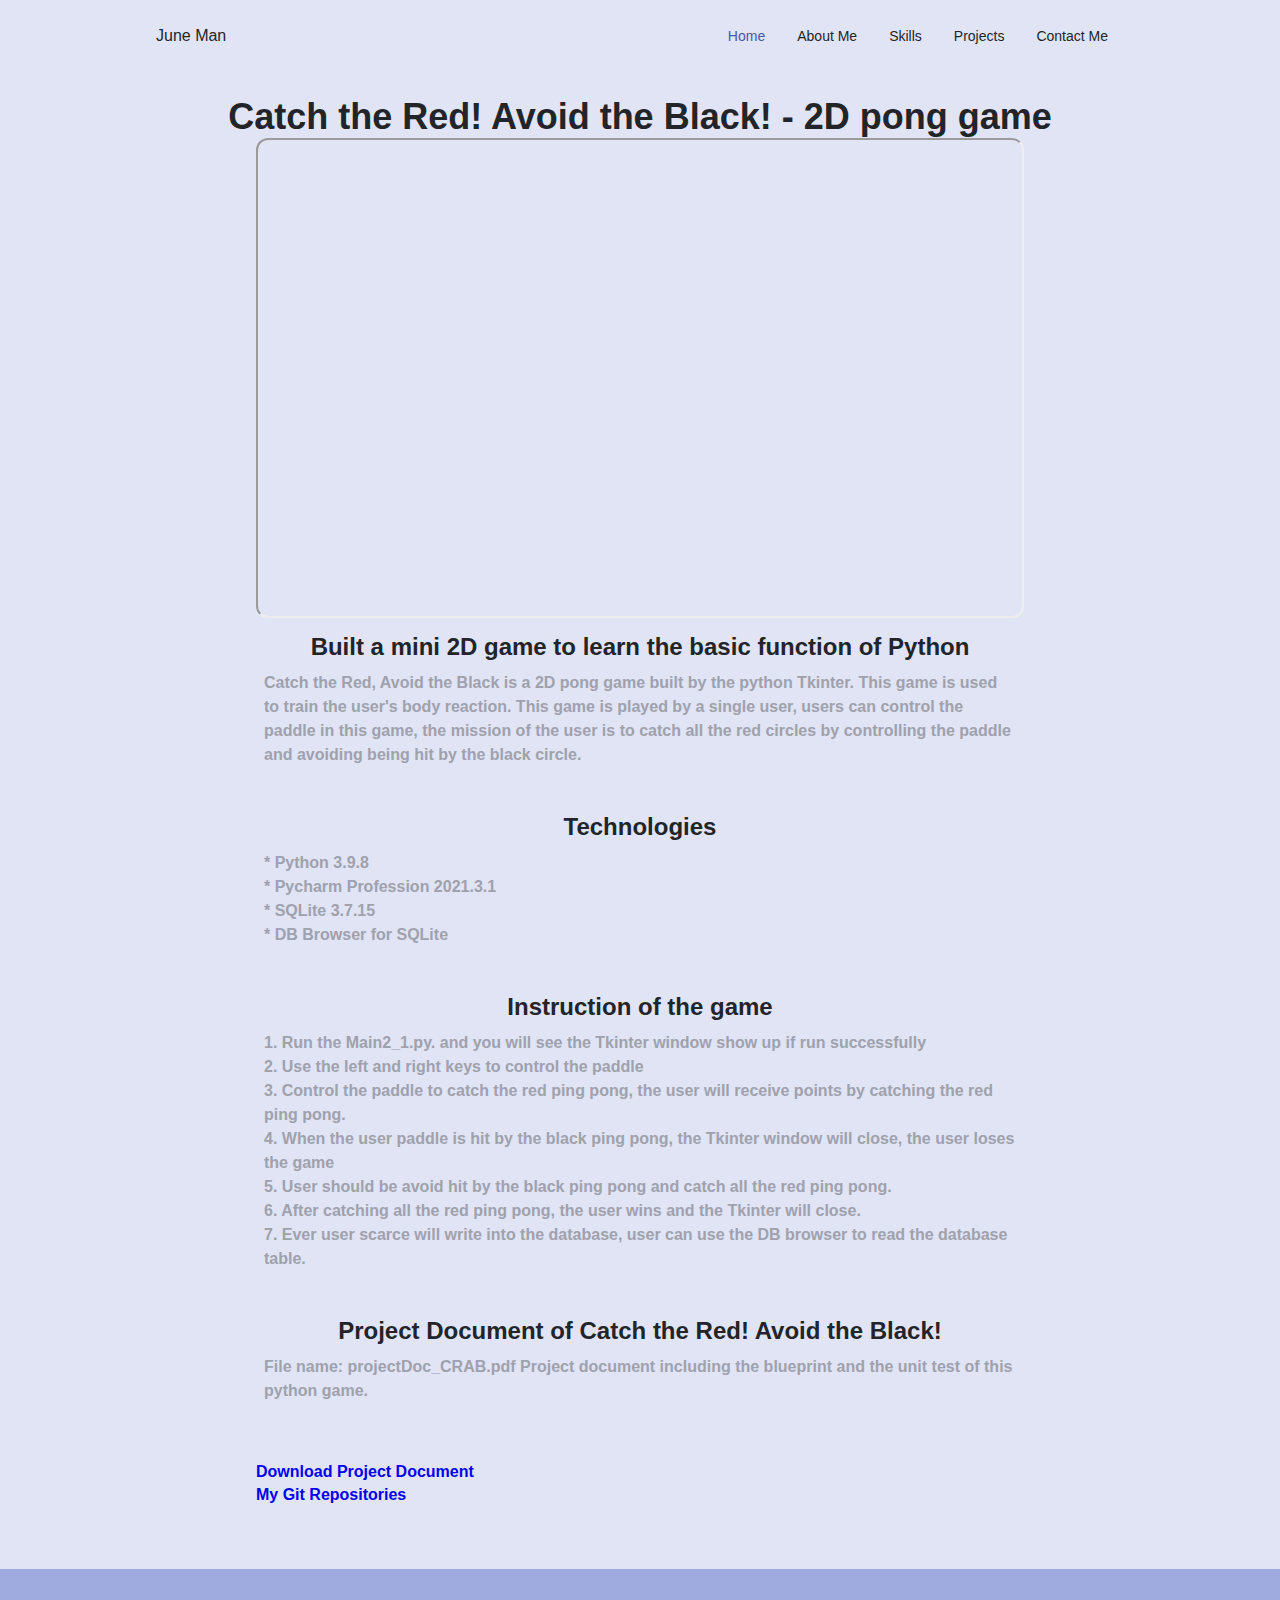
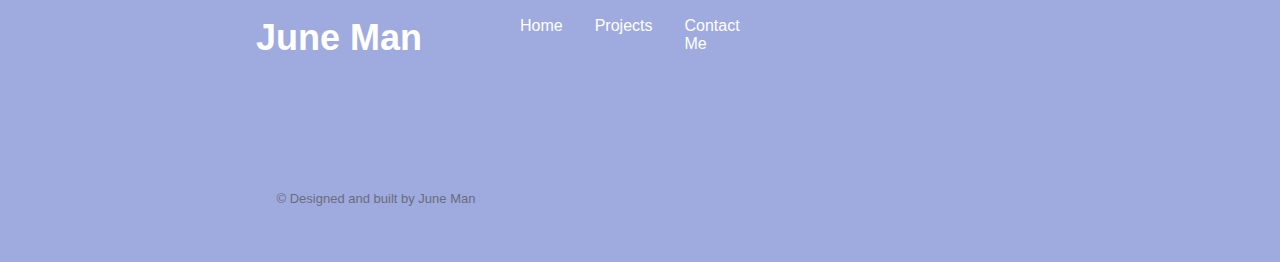
==== work1.html @ ec30ff90 "portfoliowebsite" ====
<!DOCTYPE html>
    <html lang="en">
    <head>
        <meta charset="UTF-8">
        <meta name="viewport" content="width=device-width, initial-scale=1.0">

        <!--==================== UNICONS - Icon ====================-->
        <link rel="stylesheet" href="https://unicons.iconscout.com/release/v4.0.0/css/line.css">
        
        <!--==================== SWIPER CSS library - use for portfolio section ====================-->
        <link rel="stylesheet" href="assests/css/swiper-bundle.min.css">
        
        <!--==================== CSS ====================-->
        <link rel="stylesheet" href="assests/css/styles.css">

        <title>June Man Portfolio</title>
    </head>
    <body>
        <!--==================== HEADER ====================-->
        <header class="header" id="header">
            <nav class="nav  container">
                <a href="#logo" class="nav__logo">June Man</a>

                <div class="nav__menu" id="nav-menu">
                    <ul class="nav__list grid">
                        <li class="nav__item">
                            <a href="index.html#home" class="nav__link active-link">
                                <i class="uil uil-estate nav__icon"></i> Home

                            </a>
                        </li>
                        <li class="nav__item">
                            <a href="index.html#about" class="nav__link">
                                <i class="uil uil-user-circle nav__icon"></i> About Me

                            </a>
                        </li>
                        <li class="nav__item">
                            <a href="index.html#skills" class="nav__link">
                                <i class="uil uil-file-check-alt nav__icon"></i> Skills

                            </a>
                        </li>
                        <li class="nav__item">
                            <a href="index.html#project" class="nav__link">
                                <i class="uil uil-suitcase nav__icon"></i> Projects

                            </a>
                        </li>
                        <li class="nav__item">
                            <a href="index.html#contact" class="nav__link">
                                <i class="uil uil-envelope-edit nav__icon"></i> Contact Me
                              
                            </a>
                        </li>
                    </ul>
                    <i class="uil uil-times nav__close" id="nav-close"></i>
                </div>

                <div class="nav__btns">
                    <!--Theme change under contrustion, will develop this later-->
                    <div class="nav__toggle" id="nav-toggle">
                        <i class="uil uil-apps"></i>
                    </div>
                </div>
            </nav>
        </header>

        <!--==================== MAIN ====================-->
        <main class="main"> 
            
            <!--==================== WORK 1 ====================-->
            <section class="work section" id="work">
                <h2 class="section__title">Catch the Red! Avoid the Black! - 2D pong game</span>

                <div class="work  container container">
                    <iframe class="work__video" width="720" height= "480" src="https://www.youtube.com/embed/TMJbfZS6K_w"></iframe>

                    <div class="work__data">
                        <h2 class="work__title">Built a mini 2D game to learn the basic function of Python</h2>
                        <p class="work__description">Catch the Red, Avoid the Black is a 2D pong game built by the python Tkinter. This game 
                            is used to train the user's body reaction. This game is played by a single user, users can 
                            control the paddle in this game, the mission of the user is to catch all the red circles by 
                            controlling the paddle and avoiding being hit by the black circle.</p>

                        <h2 class="work__title">Technologies</h2>
                        <p class="work__description">  
                            * Python 3.9.8<br>
                            * Pycharm Profession 2021.3.1<br>
                            * SQLite 3.7.15<br>
                            * DB Browser for SQLite</p>
                        
                        <h2 class="work__title">Instruction of the game</h2>
                        <p class="work__description">  
                            1. Run the Main2_1.py. and you will see the Tkinter window show up if run successfully<br>
                            2. Use the left and right keys to control the paddle<br>
                            3. Control the paddle to catch the red ping pong, the user will receive points by catching the red ping pong.<br>
                            4. When the user paddle is hit by the black ping pong, the Tkinter window will close, the user loses the game<br>
                            5. User should be avoid hit by the black ping pong and catch all the red ping pong.<br>
                            6. After catching all the red ping pong, the user wins and the Tkinter will close.<br>
                            7. Ever user scarce will write into the database, user can use the DB browser to read the database table.</p>

                        <h2 class="work__title">Project Document of Catch the Red! Avoid the Black!</h2>
                        <p class="work__description">File name: projectDoc_CRAB.pdf 
                            Project document including the blueprint and the unit test of this python game.</p>

                    </div>

                    <div class="work__link">

                        <a href="https://github.com/JuneKTMan/Catch_the_red_Avoid_the_black_and_Project_Doc/blob/main/unitTest_report/projectDoc_CRAB.pdf" target="blank" class="work__link">
                            Download Project Document<i class="uil uil-external-link-alt button__icon"></i><br>
                        </a>
                        <a href="https://github.com/JuneKTMan/Catch_the_red_Avoid_the_black_and_Project_Doc.git" target="blank" class="work__link">
                            My Git Repositories<i class="uil uil-github-alt button__icon"></i>
                        </a>
                    
                    </div>
   
                </div>        
            </section>


        <!--==================== FOOTER ====================-->
        <footer class="footer">
            <div class="footer__bg">
                <div class="footer__container container grid">
                    <div>
                        <h1 class="footer__title">June Man</h1>
                        <span class="footer__subtitle"></span>
                    </div>

                    <ul class="footer__links">
                        <li>
                            <a href="index.html#home" class="footer__link">Home</a>
                        </li>
                        <li>
                            <a href="index.html#project" class="footer__link">Projects</a>
                        </li>
                        <li>
                            <a href="index.html#contact" class="footer__link">Contact Me</a>
                        </li>
                    </ul>

                    <div class="footer__social">
                        <a href="mailto:ktmanjune@gmail.com" target="_blank" class="footer__social">
                            <i class="uil uil-at"></i>

                        </a>

                        <a href="https://www.linkedin.com/in/ka-tin-june-man-394331194/" target="_blank" class="footer__social">
                            <i class="uil uil-linkedin-alt"></i>
                            
                        </a>

                        <a href="https://github.com/JuneKTMan" target="_blank" class="footer__social">
                            <i class="uil uil-github-alt"></i>
                        </a>
                    </div>

                    <p class="footer__copy">&#169; Designed and built by June Man</p>
                </div>
            </div>            
        </footer>
        
        <!--==================== SCROLL TOP ====================-->
        <a href="#" class="scrollup" id="scroll-up">
            <i class="uil uil-arrow-circle-up scrollup__icon"></i>
        </a>

        <!--==================== SWIPER JS ====================-->
        <script src="assests/js/swiper-bundle.min.js"></script>

        <!--==================== MAIN JS ====================-->
        <script src="assests/js/main.js"></script>
        <script src="assests/js/timer.js"></script>
    </body>
</html>
---- assests/css/styles.css ----
@charset "UTF-8";

/*==================== GOOGLE FONTS ====================*/
@import url('https://fonts.googleapis.com/css2?family=Inter:wght@400;500;700&display=swap');


/*==================== VARIABLES CSS ====================*/
:root {
    --header-height: 3rem;

    /*========== Colors ==========*/
    /* Change favorite color, use var to control the hue colour */
    --hue-color: 230; /*Purple 250 - Green 142 - Blue 230 - Pink 340*/

    /* HSL color mode */
    --first-color: hsl(var(--hue-color), 50%, 75%);
    --first-color-second: hsl(var(--hue-color), 50%, 75%);
    --first-color-alt: hsl(var(--hue-color), 40%, 47%);
    --first-color-lighter:hsl(var(--hue-color), 70%, 90%) ;
    --title-color: hsl(var(--hue-color), 8%, 15%);
    --text-color: hsl(var(--hue-color), 8%, 45%);
    --text-color-light: hsl(var(--hue-color), 8%, 65%);
    --input-color: hsl(var(--hue-color), 70%, 96%);
    --table-color: hsl(var(--hue-color), 80%, 96%);
    --table-color-lighter: hsl(var(--hue-color), 90%, 100%);
    --body-color: hsl(var(--hue-color), 50%, 92%);
    --container-color: #fff;
    --scroll-bar-color: hsl(var(--hue-color), 15%, 90%);
    --scroll-thumb-color: hsl(var(--hue-color), 15%, 80%);

    /*========== Font and typography ==========*/
    --font-family: 'Roboto', sans-serif;

    /* .5rem = 8px, 1rem = 16px, 1.5rem = 24px ... */
    --big-font-size: 2rem;
    --h1-font-size: 1.5rem;
    --h2-font-size: 1.25rem;
    --h3-font-size: 1.125rem;
    --normal-font-size: 1rem;
    --small-font-size: .813rem;
    --smaller-font-size: .75rem;

    /*========== Font weight ==========*/
    --font-regular: 400;
    --font-medium: 500;
    --font-bold: 700;

    /*========== Margenes Bottom ==========*/
    /* .25rem = 4px, .5rem = 8px, .75rem = 12px ... */
    --mb-0-25: .25rem;
    --mb-0-5: .5rem;
    --mb-0-75: .75rem;
    --mb-1: 1rem;
    --mb-1-5: 1.5rem;
    --mb-2: 2rem;
    --mb-2-5: 2.5rem;
    --mb-3: 3rem;

    /*========== z index ==========*/
    --z-tooltip: 10;
    --z-fixed: 100;
    --z-modal: 1000;
}

/* Font size for large devices */
@media screen and (min-width: 968px) {
    :root {
        --big-font-size: 3rem;
        --h1-font-size: 2.25rem;
        --h2-font-size: 1.5rem;
        --h3-font-size: 1.25rem;
        --normal-font-size: 1rem;
        --small-font-size: .875rem;
        --smaller-font-size: .813rem;
    }
}

/*==================== BASE ====================*/
*{
    box-sizing: border-box;
    padding: 0;
    margin: 0;
}

html{
    scroll-behavior: smooth;
}

body{
    margin: 0 0 var(--header-height) 0;
    font-family: var(--font-family);
    font-size: var(--normal-font-size);
    background-color: var(--body-color);
    color: var(--text-color);
}

h1,h2,h3,h4{
    color: var(--title-color);
    font-weight: var(--font-bold);
}

ul{
    list-style: none;
}

a{
    text-decoration: none;
}

img{
    max-width: 100%;
    height: auto;
}

/*==================== REUSABLE CSS CLASSES ====================*/
.section{
    padding: 2rem 0 4rem;
}

.section__title{
    font-size: var(--h1-font-size);
}

.section__subtitle{
    display: block;
    font-size: var(--small-font-size);
    margin-bottom: var(--mb-3);
}

.section__title,
.section__subtitle{
    text-align: center;
}
/*==================== LAYOUT ====================*/
.container{
    max-width: 768px;
    margin-left: var(--mb-1-5);
    margin-right: var(--mb-1-5);
}

.grid{
    display:grid;
    gap: 1.5rem;
}

.header{
    width: 100%;
    position: fixed;
    bottom: 0;
    left: 0;
    z-index: var(--z-fixed);
    background-color: var(--body-color);
}


/*==================== NAV ====================*/
.nav{
    max-width: 968px;
    height: var(--header-height);
    display: flex;
    justify-content: space-between;
    align-items: center;   
}

.nav__logo,
.nav__toggle{
    color: var(--title-color);
    font-weight: var(--font-medium);
}

.nav__logo:hover{
    color: var(--first-color);
}

.nav__toggle{
    font-size: 1.1rem;
    cursor: pointer;
}

.nav__toggle:hover{
    color: var(--first-color);
}

@media screen and (max-width: 767px){
    .nav__menu{
        position: fixed;
        bottom: -100%;
        left: 0;
        width: 100%;
        background-color: var(--body-color);
        padding: 2rem 1.5rem 4rem;
        box-shadow: 0 -1px 4px rgba(0,0,0,.15);
        border-radius: 1.5rem 1.5rem 0 0;
        transition: .3s;
    }
}

.nav__list{
    grid-template-columns: repeat(3, 1fr);
    gap: 2rem;
}

.nav__link{
    display: flex;
    flex-direction: column;
    align-items: center;
    font-size: var(--small-font-size);
    color: var(--title-color);
    font-weight: var(--font-medium);
}

.nav__link:hover{
    color: var(--first-color);
}

.nav__icon{
    font-size: 1.2rem;
}

.nav__close{
    position: absolute;
    right: 1.3rem;
    bottom: .5rem;
    font-size: 1.5rem;
    cursor: pointer;
    color: var(--first-color);
}

.nav__close:hover{
    color: var(--first-color-alt);
}

/* show menu */
.show-menu{
    bottom: 0;
}

/* Active link - link with js file*/
.active-link{
    color: var(--first-color-alt);
}

/* Change background header - link with js file */
.scroll-header{
    background-color: var(--first-color-lighter);
    box-shadow: 0 -1px 4px rgba(0,0,0,.15);
}


/*==================== HOME ====================*/
.home__container{
    gap: 1rem;
}

.home__content{
    grid-template-columns: .5fr 3fr;
    padding-top: 3.5rem;
    align-items: center;
}

.home__social{
    display: grid;
    grid-template-columns: max-content;
    row-gap: 1rem;
}

.home__social-icon{
    font-size: 1.25rem;
    color: var(--first-color);
}

.home__social-icon:hover{
    color: var(--first-color-alt);
}

.home__catpic{
    width: 320px;
}

.home__data{
    grid-column: 1/3;
}

.home__title{
    font-size: var(--big-font-size);
}

.home__subtitle{
    font-size: var(--h3-font-size);
    color: var(--text-color);
    font-weight: var(--font-medium);
    margin-bottom: var(--mb-0-75);
}

.home__description{
    margin-bottom: var(--mb-2);
}

.home__scroll{
    display: none;
}

.home__scroll-button{
    color: var(--first-color);
    transition: .3s;
}

.home__scroll-button:hover{
    transform: translateY(.25rem);
}

.home__scroll-mouse{
    font-size: 2rem;
}

.home__scroll-name{
    font-size: var(--small-font-size);
    color: var(--title-color);
    font-weight: var(--font-medium);
    margin-right: var(--mb-0-25);
}

.home__scroll-arrow{
    font-size: 1.25rem;
}
/*==================== BUTTONS ====================*/
.button{
    display: inline-block;
    background-color: var(--first-color);
    color: #FFF;
    padding: 1rem;
    border-radius: .5rem;
    font-weight: var(--font-medium);
}

.button:hover{
    background-color: var(--first-color-alt);
}

.button__icon{
    font-size: 1.25rem;
    margin-left: var(--mb-0-5);
    transition: .3s;
}

.button--flex{
    display: inline-flex;
    align-items: center;
}
/*==================== ABOUT ====================*/
.about__img{
    width: 160px;
    border-radius: .5rem;
    justify-self: center;
    align-self: center;
}

.about__description{
    text-align: center;
    margin-bottom: var(--mb-2-5);
}


.about__buttons{
    display: flex;
    justify-content: center;
}
/*==================== SKILLS ====================*/
.skills__container{
    row-gap: 3rem;
    
}

.skills__icon{
    color: var(--first-color);
    width: 100px;
    align-items: center;
}


.skills-wrapper img {
    padding: 1.25rem;
    align-items: center;
    color: var(--first-color);
  }

.skills__titles{
    font-size: var(--h3-font-size);
}

.skills__subtitle{
    font-size: var(--small-font-size);
    color: var(--text-color-light);
}


/*==================== PROJECT CARD ====================*/
.article-container{
    display: grid;
    grid-template-columns: repeat(auto-fill, minmax(265px, 1fr));
    gap: 2rem;
}

.article-image{
    margin: 0;
    padding:0;
    overflow: hidden;
}

.article-image img{
    max-width: 100%;
    height: auto;
    border-radius: 20px 20px 0 0;
}

.article-card{
    background: white;
    border-radius: 20px;
    transition: 0.3s;
}

.article-card:hover{
    box-shadow: 0 -1px 4px rgba(0,0,0,.15);
    cursor: pointer;
}

.article-content{
    padding: 2rem;
}

.article-content .card-category{
    font-size: var(--smaller-font-size);
    display: block;
}

.article-content .card-title{
    margin: 0rem 0;
}

.article-content .card-excerpt{
    line-height: 1.5rem;
    margin: 0;
    padding: 0.5rem;
}


/* This part is for the popup window of portfolio*/
.portfolio1__video{
    width: 100%
}

/*==================== WORK 1 ====================*/

.work__container{
    width: 768px;    
}

.work__data{
    padding: 0 1.5rem;
    display: block;
    line-height: 1.5rem;
    padding: 0.5rem;
}

.work__img{
    width: 265px;
    border-radius: .5rem;
    justify-self: center;
}

.work__video{
    width:100%;
    max-height:auto;
    border-radius: .75rem;
    justify-self: center;
}

.work__title{
    font-size: var(--h2-font-size);
    margin-bottom: var(--mb-0-75);
}

.work__description{
    text-align: left;
    font-size: var(--normal-font-size);
    color: var(--text-color-light);
    margin-bottom: var(--mb-3);
}

.work__link{
    text-align: left;
    font-size: var(--normal-font-size);    
}

.work__link:hover{
    color: var(--first-color-alt);
}

/*==================== My SIDE PROJECT ====================*/
/* Will update into portfolio later */


/*==================== CONTACT ME ====================*/
.contact__container{
    row-gap: 3rem;
}

.content__information{
    display: flex;
    margin-bottom: var(--mb-2);
}

.contact__icon{
    font-size: 2rem;
    color: var(--first-color);
    margin-right: var(--mb-0-75);
}

.contact__title{
    font-size: var(--h3-font-size);
    font-weight: var(--font-medium);
}

.contact__subtitle{
    font-size: var(--small-font-size);
    color: var(--text-color-light);
}

.contact__content{
    background-color: var(--input-color);
    border-radius: .5rem;
    padding: .45rem 1rem .25rem;
}

.contact__label{
    font-size: var(--smaller-font-size);
    color: var(--title-color);
}

.contact__input{
    width: 100%;
    background-color: var(--input-color);
    color: var(--text-color);
    font-family: var(--body-font);
    font-size: var(--normal-font-size);
    border: none;
    outline: none;
    padding: .25rem .5rem .5rem 0;
}

button[type="submit"]{
    display: inline-block;
    width:20%;
    background-color: var(--first-color);
    color: #FFF;
    padding: 1rem;
    border-radius: .5rem;
    border: none;
    outline: none;
    font-weight: var(--font-medium);
}

button[type="submit"]:hover{
    background-color: var(--first-color-alt);
}

button[type="submit"]--flex{
    display: inline-flex;
    align-items: center;
}



/*==================== FOOTER ====================*/
.footer{
    padding-top: 2rem;
}

.footer__container{
    row-gap: 3.5rem;
}

.footer__bg{
    background-color: var(--first-color-second);
    padding: 2rem 0 3rem;
}

.footer__title{
    font-size: var(--h1-font-size);
    margin-bottom: var(--mb-0-25);
}

.footer__subtitle{
    font-size: var(--small-font-size);
}

.footer__links{
    display: flex;
    flex-direction: column;
    row-gap: 1.5rem;
}

.footer__link:hover{
    color:var(--first-color-lighter);
}

.footer__social{
    font-size: 1.25rem;
    margin-right: var(--mb-1-5);
}

.footer__social:hover{
    color:var(--first-color-lighter);
}

.footer__copy{
    font-size: var(--smaller-font-size);
    text-align: center;
    color: var(--text-color);
    margin-top:var(--mb-3);
}

.footer__title,
.footer__subtitle,
.footer__link,
.footer__social{
    color:#FFF;
}

/*========== SCROLL UP ==========*/
.scrollup{
    position: fixed;
    right: 1rem;
    bottom: -20%;
    background-color: var(--first-color);
    opacity: .8;
    padding: 0 .3rem;
    border-radius: .4rem;
    z-index: var(--z-tooltip);
    transition: .4s;
}

.scrollup:hover{
    background-color: var(--first-color-alt);
}

.scrollup__icon{
    font-size: 1.5rem;
    color: #FFF;
}

/* Show scroll * add motion to scroll icon */
.show-scroll{
    bottom: 5rem;
}

/*========== SCROLL BAR ==========*/
::-webkit-scrollbar{
    width: .60rem;
    background-color: var(--scroll-bar-color);
    border-radius: .5rem;
}

::-webkit-scrollbar-thumb{
    background-color:var(--scroll-thumb-color);
    border-radius: .5rem;
}

::-webkit-scrollbar-thumb:hover{
    background-color: var(--text-color-light);
}

/*==================== MEDIA QUERIES ====================*/
/* For small devices */
@media screen and (max-width: 350px){
    .container{
        margin-left: var(--mb-1);
        margin-right:var(--mb-1);
    }

    .nav__menu{
        padding: 2rem .25rem 4rem;
    }

    .nav__list{
        column-gap: 0;
    }

    .home__content{
        grid-template-columns: .25fr 3fr;
    }

    .home__catpic{
        width: 180px;
    }

    .skills__title{
        font-size:var(--normal-font-size);
    }

   

}
  
    /* portfiolo section */
    .project__img{
        width: 200px;
    }

/* For medium devices */
@media screen and (min-width: 568px){
    .home__content{
        grid-template-columns: max-content 1fr 1fr;
    }
    .home__data{
        grid-column: initial;
    }
    .home__img{
        order: 1;
        justify-self: center;
    }

    .about__containe,
    .skills__container,
    .timeline__container,
    .projects__container
    .portfolio__content,
    .contact__container,
    .footer__container{
        grid-template-columns: repeat(2, 1fr);
    }

 }

@media screen and (min-width: 768px){
    .container{
        margin-left: auto;
        margin-right: auto;
    }

    body{
        margin: 0;
    }

    .section{
        padding: 6rem 0 2rem;
    }
    .section__subtitle{
        margin-bottom: 4rem;
    }

    .header{
        top: 0;
        bottom: initial;
    }

    .header,
    .main,
    .footer__container{
        padding: 0 1rem;
    }

    .nav{
        height: calc(var(--header-height) + 1.5rem);
        column-gap: 1rem;
    }
    .nav__icon,
    .nav__close,
    .nav__toggle{
        display: none;
    }
    .nav__list{
        display: flex;
        column-gap: 2rem;
    }
    .nav__menu{
        margin-left: auto;
    }
    .change-theme{
        margin: 0;
    }

    .home__container{
        row-gap: 5rem;
    }
    .home__content{
        padding-top: 5.5rem;
        column-gap: 2rem;
    }
    .home__catpic{
        width: 280px;
    }
    .home__scroll{
        display: block;
    }
    .home__scroll-button{
        margin-left: 3rem;
    }

    .about__container{
        column-gap: 5rem;
    }
    .about__img{
        width: 180px;
    }
    .about__description{
        text-align: initial;
    }
    .about__info{
        justify-content: space-between;
    }
    .about__button{
        justify-content: initial;
    }

    .article-card{
        display: grid;
        grid-template-rows: 220px 1fr;
    }

    .portfolio__img{
        width: 320px;    
    }
    .portfolio__content{
        align-items: center;
    }

    .footer__container{
        grid-template-columns: repeat(3, 1fr);
    }
    .footer__bg{
        padding: 3rem 0 3.5rem;
    }
    .footer__links{
        flex-direction: row;
        column-gap: 2rem;    
    }
    .footer__socials{
        justify-self: flex-end;
    }
    .footer__copy{
        margin-top: 4.5rem;
    }

    
}

/* For large devices */
@media screen and (min-width: 1024px){
    .header,
    .main,
    .footer__container{
        padding: 0;
    }

    .home__catpic{
        width: 320px;
    }
    .home__social{
        transform: translateX(-6rem);
    }
 
    .portfolio__content{
        column-gap: 5rem;
    }
    .swiper-portfolio-icon{
        font-size: 3.5rem;
    }
    .swiper-button-prev{
        left: -3.5rem;
    }
    .swiper-buttom-next{
        right: -3.5rem;
    }
    .swiper-container-horizontal > .swiper-pagination-bullets{
        bottom: -4.5rem;
    }
    .contact__form{
        width: 460px;    
    }
    .contact__inputs{
        grid-template-columns: repeat(2, 1fr);

    }

}
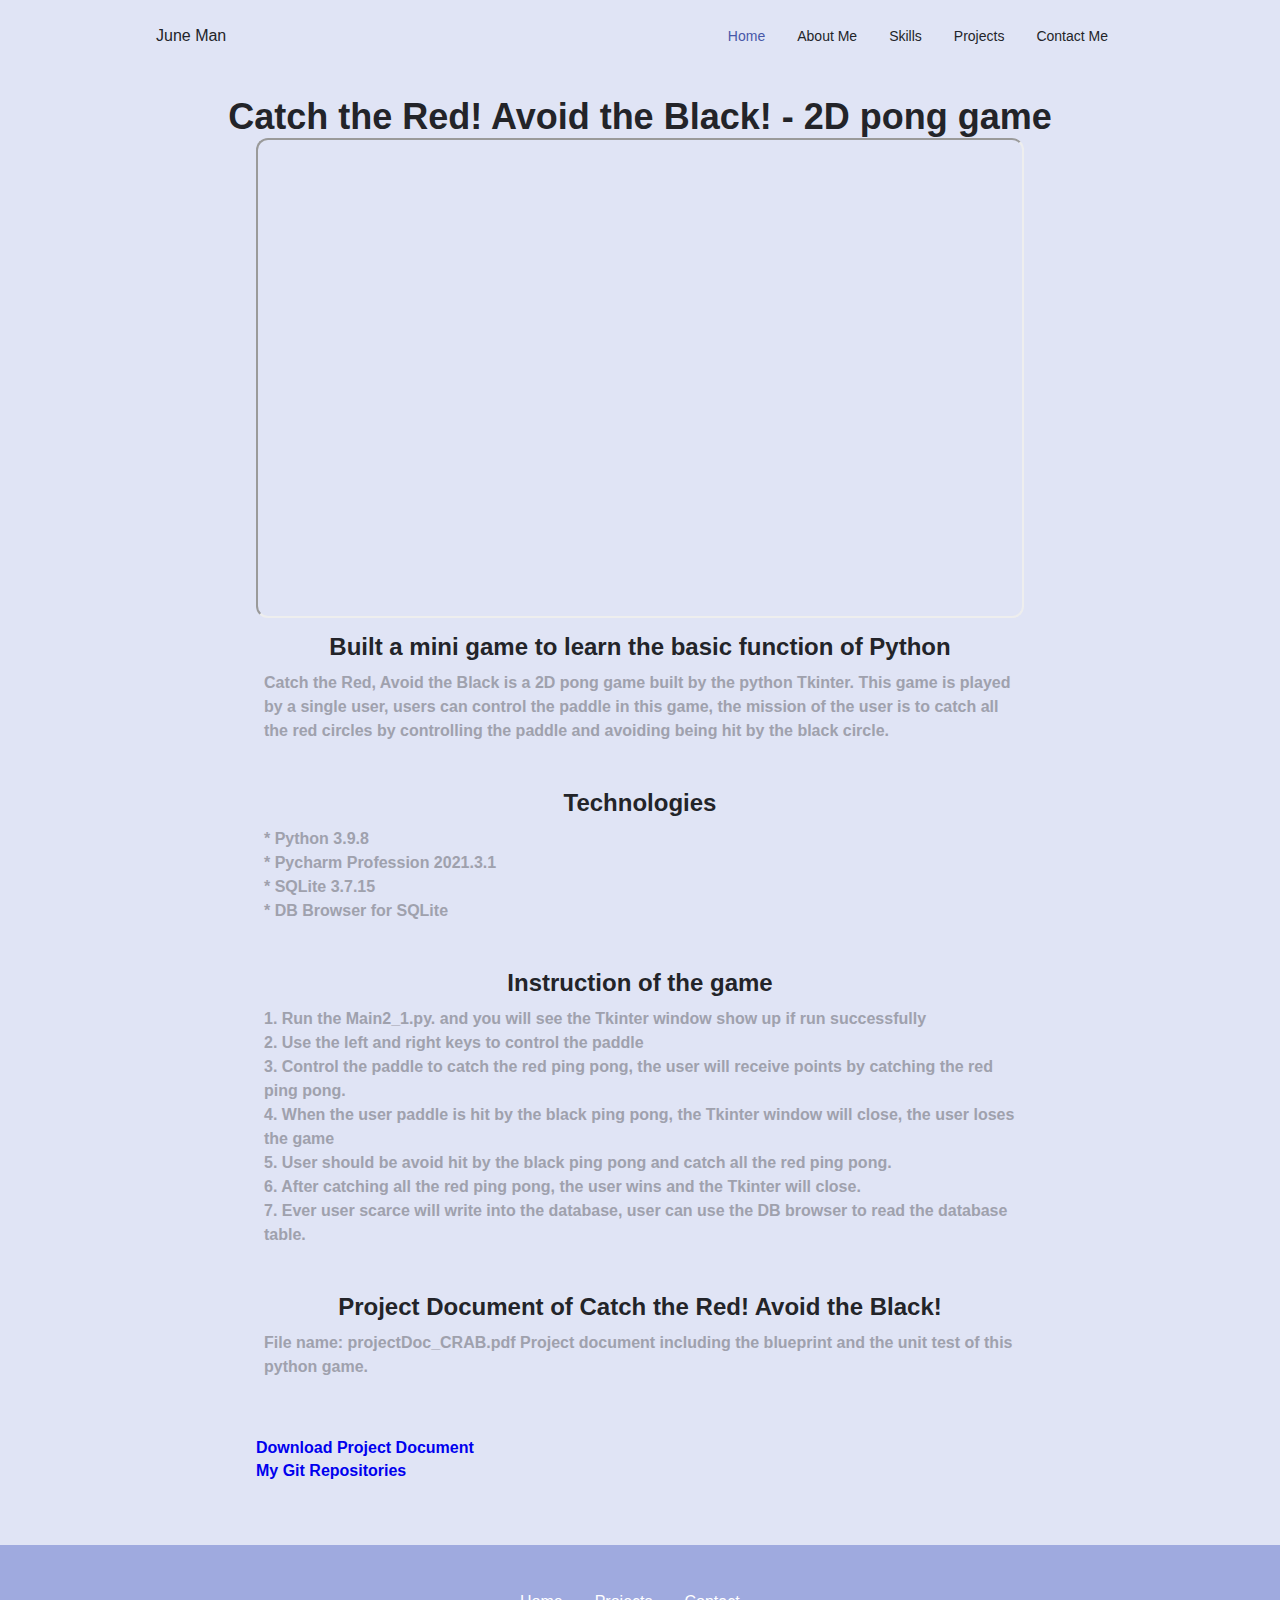
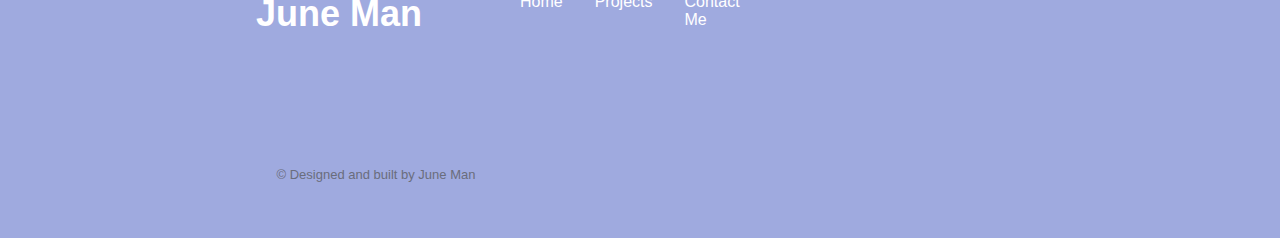
==== commit c62fca21: "ppp" ====
--- a/work1.html
+++ b/work1.html
@@ -77,9 +77,8 @@
                     <iframe class="work__video" width="720" height= "480" src="https://www.youtube.com/embed/TMJbfZS6K_w"></iframe>
 
                     <div class="work__data">
-                        <h2 class="work__title">Built a mini 2D game to learn the basic function of Python</h2>
-                        <p class="work__description">Catch the Red, Avoid the Black is a 2D pong game built by the python Tkinter. This game 
-                            is used to train the user's body reaction. This game is played by a single user, users can 
+                        <h2 class="work__title">Built a mini game to learn the basic function of Python</h2>
+                        <p class="work__description">Catch the Red, Avoid the Black is a 2D pong game built by the python Tkinter. This game is played by a single user, users can 
                             control the paddle in this game, the mission of the user is to catch all the red circles by 
                             controlling the paddle and avoiding being hit by the black circle.</p>
 
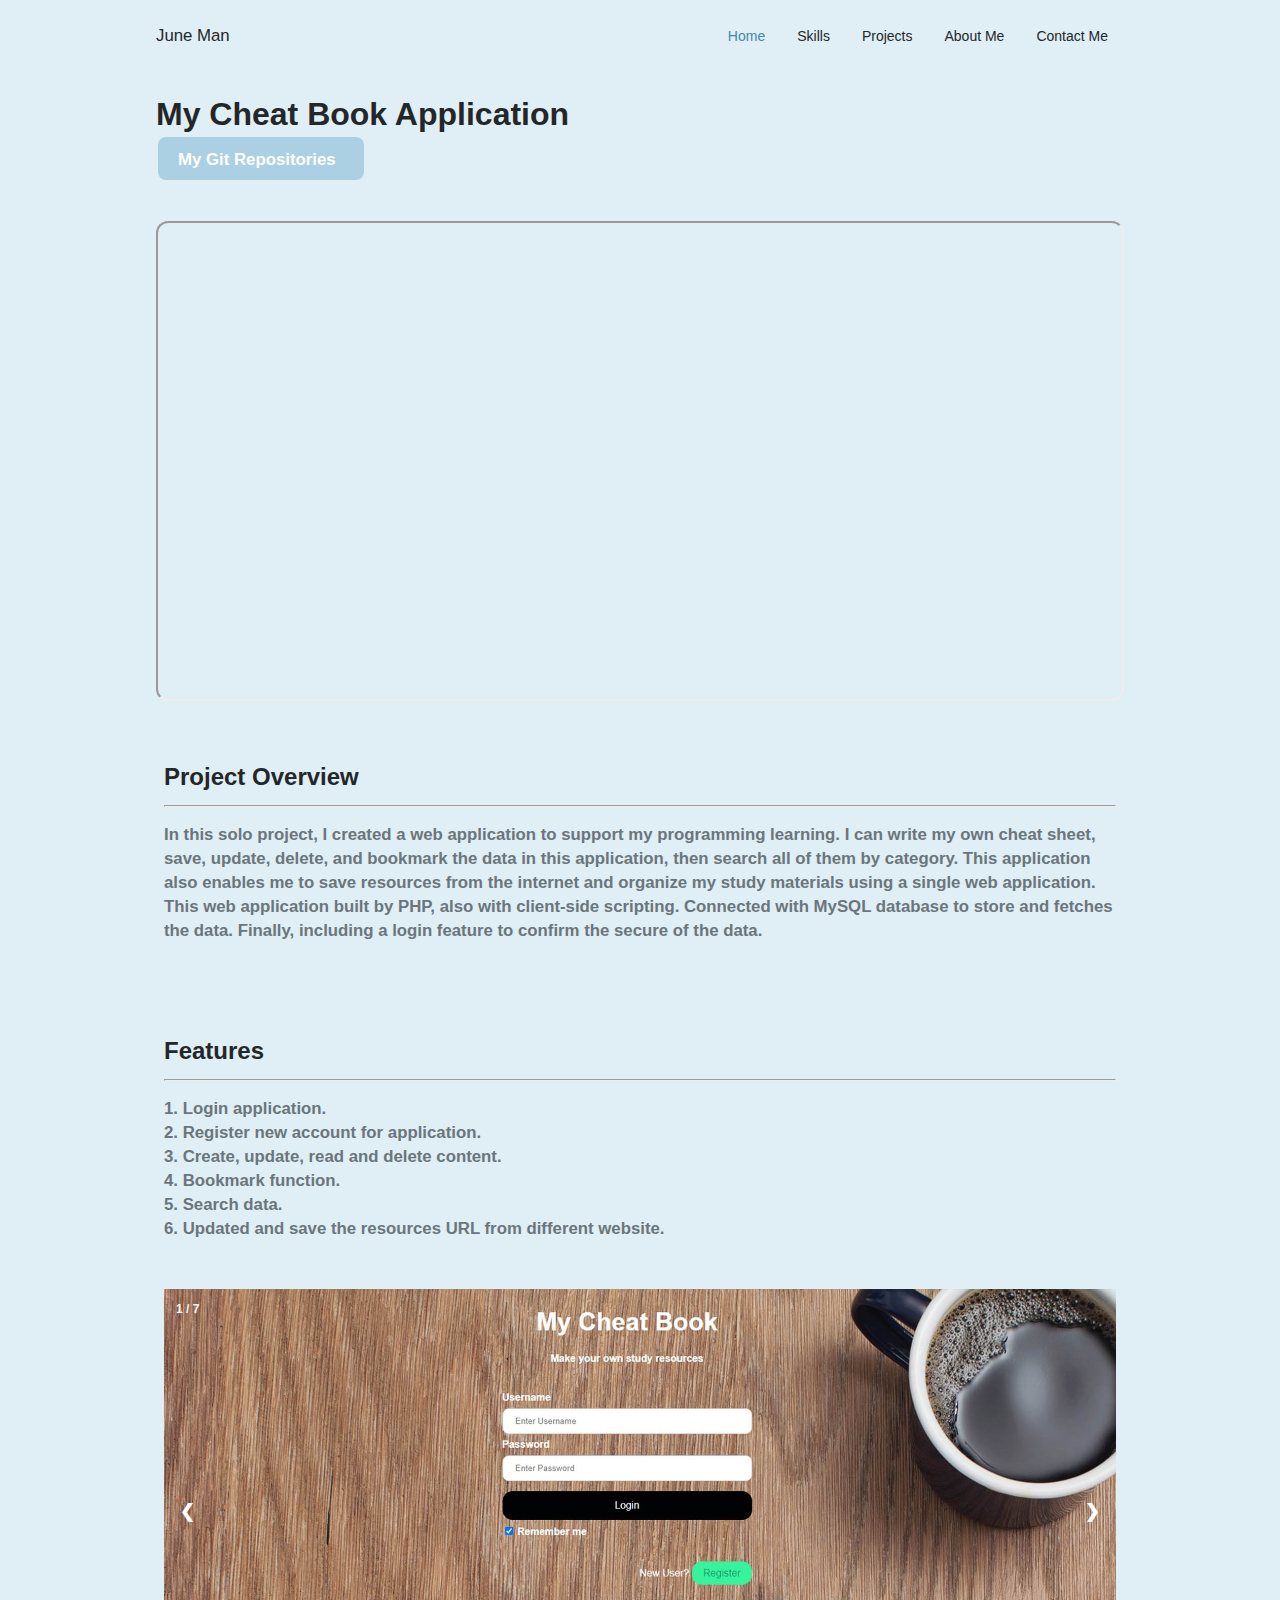
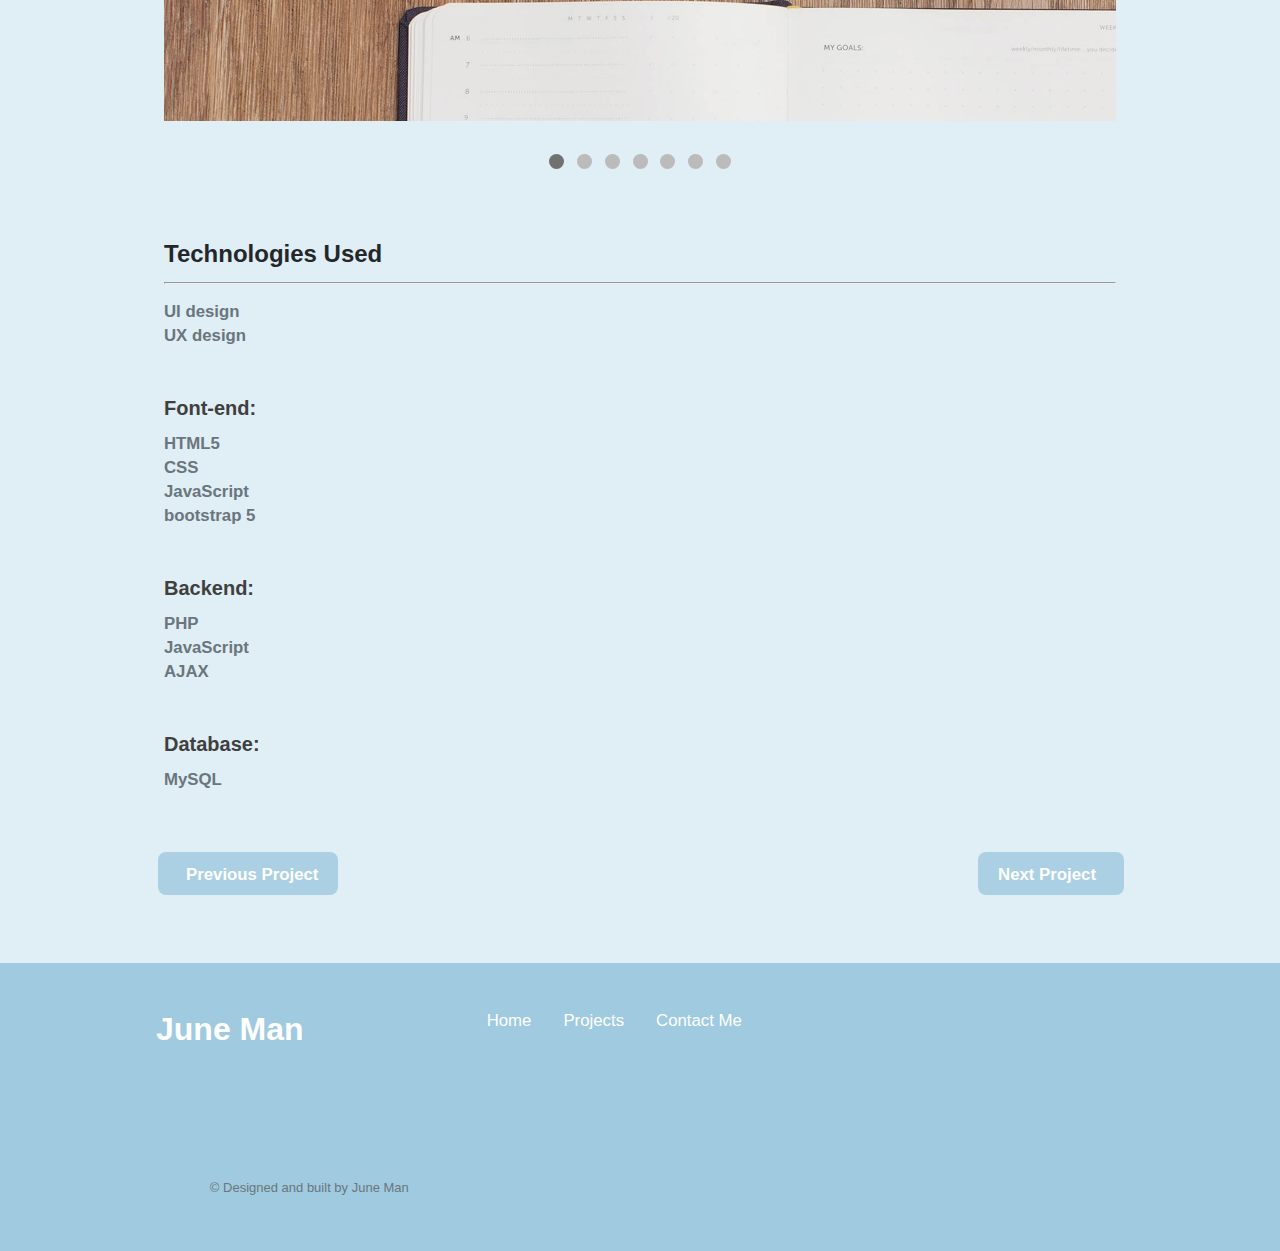
==== commit c23fed0f: "Updated" ====
--- a/work1.html
+++ b/work1.html
@@ -29,21 +29,22 @@
 
                             </a>
                         </li>
+                        
+                        <li class="nav__item">
+                            <a href="index.html#skills" class="nav__link">
+                                <i class="uil uil-file-check-alt nav__icon"></i> Skills
+
+                            </a>
+                        </li>
+                        <li class="nav__item">
+                            <a href="index.html#project" class="nav__link">
+                                <i class="uil uil-suitcase nav__icon"></i> Projects
+
+                            </a>
+                        </li>
                         <li class="nav__item">
                             <a href="index.html#about" class="nav__link">
                                 <i class="uil uil-user-circle nav__icon"></i> About Me
-
-                            </a>
-                        </li>
-                        <li class="nav__item">
-                            <a href="index.html#skills" class="nav__link">
-                                <i class="uil uil-file-check-alt nav__icon"></i> Skills
-
-                            </a>
-                        </li>
-                        <li class="nav__item">
-                            <a href="index.html#project" class="nav__link">
-                                <i class="uil uil-suitcase nav__icon"></i> Projects
 
                             </a>
                         </li>
@@ -71,51 +72,148 @@
             
             <!--==================== WORK 1 ====================-->
             <section class="work section" id="work">
-                <h2 class="section__title">Catch the Red! Avoid the Black! - 2D pong game</span>
-
-                <div class="work  container container">
-                    <iframe class="work__video" width="720" height= "480" src="https://www.youtube.com/embed/TMJbfZS6K_w"></iframe>
+  
+                <div class="work container container">
+                    <h1 class="section__title__work">My Cheat Book Application</span>
+                    
+                    <div class="work__link">
+
+                        <!----<a href="https://github.com/JuneKTMan/Catch_the_red_Avoid_the_black_and_Project_Doc/blob/main/unitTest_report/projectDoc_CRAB.pdf" target="blank" class="work__link">
+                            Download Project Document<i class="uil uil-external-link-alt button__icon"></i><br>
+                        </a>----->
+                       
+                        <a href="https://github.com/JuneKTMan/MyCheatSheetEditor.git" target="blank" class="work__button">
+                            My Git Repositories<i class="uil uil-github-alt button__icon"></i>
+                        </a>
+                    
+                    </div>
+                    <br>
+                    <iframe class="work__video" width="720" height= "480" src="https://youtube.com/embed/z14iv6M2zis"></iframe>
 
                     <div class="work__data">
-                        <h2 class="work__title">Built a mini game to learn the basic function of Python</h2>
-                        <p class="work__description">Catch the Red, Avoid the Black is a 2D pong game built by the python Tkinter. This game is played by a single user, users can 
-                            control the paddle in this game, the mission of the user is to catch all the red circles by 
-                            controlling the paddle and avoiding being hit by the black circle.</p>
-
-                        <h2 class="work__title">Technologies</h2>
-                        <p class="work__description">  
-                            * Python 3.9.8<br>
-                            * Pycharm Profession 2021.3.1<br>
-                            * SQLite 3.7.15<br>
-                            * DB Browser for SQLite</p>
+                        <br><br>
+                        <h2 class="work__title">Project Overview</h2>
+                        <hr>
+                        <p class="work__description">
+                            In this solo project, I created a web application to support my programming learning. I can write my own cheat sheet, 
+                            save, update, delete, and bookmark the data in this application, then search all of them by category. 
+                            This application also enables me to save resources from the internet and organize my study materials using a single web application. 
+                            <br>
+                            This web application built by PHP, also with client-side scripting. Connected with MySQL database to store and fetches the data. 
+                            Finally, including a login feature to confirm the secure of the data.
+                        </p>
+                        <br><br>
+
+                                        
+                        <h2 class="work__title">Features</h2>
+                        <hr>
+                        <p class="work__description">
+
+                            1. Login application. <br>
+                            2. Register new account for application. <br>
+                            3. Create, update, read and delete content. <br>
+                            4. Bookmark function. <br>
+                            5. Search data. <br>
+                            6. Updated and save the resources URL from different website. <br>
                         
-                        <h2 class="work__title">Instruction of the game</h2>
-                        <p class="work__description">  
-                            1. Run the Main2_1.py. and you will see the Tkinter window show up if run successfully<br>
-                            2. Use the left and right keys to control the paddle<br>
-                            3. Control the paddle to catch the red ping pong, the user will receive points by catching the red ping pong.<br>
-                            4. When the user paddle is hit by the black ping pong, the Tkinter window will close, the user loses the game<br>
-                            5. User should be avoid hit by the black ping pong and catch all the red ping pong.<br>
-                            6. After catching all the red ping pong, the user wins and the Tkinter will close.<br>
-                            7. Ever user scarce will write into the database, user can use the DB browser to read the database table.</p>
-
-                        <h2 class="work__title">Project Document of Catch the Red! Avoid the Black!</h2>
-                        <p class="work__description">File name: projectDoc_CRAB.pdf 
-                            Project document including the blueprint and the unit test of this python game.</p>
-
-                    </div>
-
+                           </p>
+
+                           <div class="slideshow-container">
+                            <!-- Full-width images with number and caption text -->
+                          <div class="mySlides fade">
+                              <div class="numbertext">1 / 7</div>
+                              <img src="assests/img/work/mcsa_0.jpg" style="width:100%">
+                              <div class="text"></div>
+                          </div>
+
+                          <div class="mySlides fade">
+                              <div class="numbertext">2 / 7</div>
+                              <img src="assests/img/work/mcsa_1.jpg" style="width:100%">
+                              <div class="text">Create new cheat</div>
+                          </div>
+
+                          <div class="mySlides fade">
+                              <div class="numbertext">3 / 7</div>
+                              <img src="assests/img/work/mcsa_2.jpg" style="width:100%">
+                              <div class="text">Search Record</div>
+                          </div>
+
+                          <div class="mySlides fade">
+                              <div class="numbertext">4 / 7</div>
+                              <img src="assests/img/work/mcsa_3.jpg" style="width:100%">
+                              <div class="text">Update Record</div>
+                          </div>
+
+                          <div class="mySlides fade">
+                            <div class="numbertext">5 / 7</div>
+                            <img src="assests/img/work/mcsa_4.jpg" style="width:100%">
+                            <div class="text">Delete Record</div>
+                          </div>
+
+                          <div class="mySlides fade">
+                            <div class="numbertext">6 / 7</div>
+                            <img src="assests/img/work/mcsa_5.jpg" style="width:100%">
+                            <div class="text">Save Study Resources</div>
+                          </div>
+
+                          <div class="mySlides fade">
+                            <div class="numbertext">7 / 7</div>
+                            <img src="assests/img/work/mcsa_6.jpg" style="width:100%">
+                            <div class="text">Read Study Resources Record</div>
+                          </div>
+
+                            <!-- Next and previous buttons -->
+                            <a class="prev" onclick="plusSlides(-1)">&#10094;</a>
+                            <a class="next" onclick="plusSlides(1)">&#10095;</a>
+                        </div>
+                        <br>
+
+                            <!-- The dots/circles -->
+                            <div style="text-align:center">
+                                <span class="dot" onclick="currentSlide(1)"></span>
+                                <span class="dot" onclick="currentSlide(2)"></span>
+                                <span class="dot" onclick="currentSlide(3)"></span>
+                                <span class="dot" onclick="currentSlide(4)"></span>
+                                <span class="dot" onclick="currentSlide(5)"></span>
+                                <span class="dot" onclick="currentSlide(6)"></span>
+                                <span class="dot" onclick="currentSlide(7)"></span>
+                            </div>
+                        
+                        <br><br><br>
+                        <h2 class="work__title">Technologies Used</h2>
+                        <hr>
+
+                        <p class="work__description">
+                            UI design<br>
+                            UX design<br>
+                        </p>
+
+                        <h3 class="work__content">Font-end:</h3>
+                            <p class="work__description">
+                                HTML5<br>
+                                CSS<br>
+                                JavaScript<br>
+                                bootstrap 5<br>
+                            </p>
+                        <h3 class="work__content">Backend:</h3>
+                            <p class="work__description">
+                                PHP<br>
+                                JavaScript<br>
+                                AJAX<br>
+                            </p>
+                        <h3 class="work__content">Database:</h3>
+                            <p class="work__description">
+                                MySQL<br>
+                            </p>                   
+                    </div>
                     <div class="work__link">
-
-                        <a href="https://github.com/JuneKTMan/Catch_the_red_Avoid_the_black_and_Project_Doc/blob/main/unitTest_report/projectDoc_CRAB.pdf" target="blank" class="work__link">
-                            Download Project Document<i class="uil uil-external-link-alt button__icon"></i><br>
-                        </a>
-                        <a href="https://github.com/JuneKTMan/Catch_the_red_Avoid_the_black_and_Project_Doc.git" target="blank" class="work__link">
-                            My Git Repositories<i class="uil uil-github-alt button__icon"></i>
-                        </a>
-                    
-                    </div>
-   
+                    <a href="work4.html" class="work__button__left">
+                        <i class="uil uil-angle-left-b button__icon"></i>Previous Project</i>
+                    </a>
+                    <a href="work2.html" class="work__button__right">
+                        Next Project<i class="uil uil-angle-right-b button__icon"></i>
+                    </a>
+                </div>
                 </div>        
             </section>
 
--- a/assests/css/styles.css
+++ b/assests/css/styles.css
@@ -8,12 +8,12 @@
 :root {
     --header-height: 3rem;
 
-    /*========== Colors ==========*/
+    /*========== Colors#section ==========*/
     /* Change favorite color, use var to control the hue colour */
-    --hue-color: 230; /*Purple 250 - Green 142 - Blue 230 - Pink 340*/
+    --hue-color: 200; /*Purple 250 - Green 142 - Blue 230 - Pink 340*/
 
     /* HSL color mode */
-    --first-color: hsl(var(--hue-color), 50%, 75%);
+    --first-color: hsl(var(--hue-color), 50%, 78%);
     --first-color-second: hsl(var(--hue-color), 50%, 75%);
     --first-color-alt: hsl(var(--hue-color), 40%, 47%);
     --first-color-lighter:hsl(var(--hue-color), 70%, 90%) ;
@@ -36,6 +36,7 @@
     --h1-font-size: 1.5rem;
     --h2-font-size: 1.25rem;
     --h3-font-size: 1.125rem;
+    --h4-font-size: 1.05rem;
     --normal-font-size: 1rem;
     --small-font-size: .813rem;
     --smaller-font-size: .75rem;
@@ -65,11 +66,11 @@
 /* Font size for large devices */
 @media screen and (min-width: 968px) {
     :root {
-        --big-font-size: 3rem;
-        --h1-font-size: 2.25rem;
+        --big-font-size: 2.5rem;
+        --h1-font-size: 2rem;
         --h2-font-size: 1.5rem;
         --h3-font-size: 1.25rem;
-        --normal-font-size: 1rem;
+        --normal-font-size: 1.05rem;
         --small-font-size: .875rem;
         --smaller-font-size: .813rem;
     }
@@ -114,11 +115,16 @@
 
 /*==================== REUSABLE CSS CLASSES ====================*/
 .section{
-    padding: 2rem 0 4rem;
+    padding: 3rem 0 6rem;
 }
 
 .section__title{
     font-size: var(--h1-font-size);
+}
+
+.section__title__work{
+    font-size: var(--h1-font-size);
+    justify-self: start;
 }
 
 .section__subtitle{
@@ -133,7 +139,7 @@
 }
 /*==================== LAYOUT ====================*/
 .container{
-    max-width: 768px;
+    max-width: 968px;
     margin-left: var(--mb-1-5);
     margin-right: var(--mb-1-5);
 }
@@ -274,7 +280,8 @@
 }
 
 .home__catpic{
-    width: 320px;
+    width: 360px;
+    border-radius: 50%;
 }
 
 .home__data{
@@ -347,6 +354,61 @@
     display: inline-flex;
     align-items: center;
 }
+/*==================== WORK BUTTONS ====================*/
+a.work__button {
+    background-color: var(--first-color);
+    border: none;
+    color: #FFF;
+    padding: 10px 20px;
+    text-align: center;
+    text-decoration: none;
+    display: inline-block;
+    margin: 4px 2px;
+    cursor: pointer;
+    border-radius: .5rem;
+  }
+
+  a.work__button__left {
+    background-color: var(--first-color);
+    border: none;
+    color: #FFF;
+    padding: 10px 20px;
+    text-align: center;
+    text-decoration: none;
+    display: inline-block;
+    margin: 4px 2px;
+    cursor: pointer;
+    border-radius: .5rem;
+  }
+
+  a.work__button__right {
+    background-color: var(--first-color);
+    border: none;
+    color: #FFF;
+    padding: 10px 20px;
+    float: right;
+    text-align: center;
+    text-decoration: none;
+    margin: 4px 2px;
+    cursor: pointer;
+    border-radius: .5rem;
+    margin-right: 0;
+    
+  }
+
+/*==================== HR ELEMENTS ====================*/
+hr {
+    display: block;
+    margin-top: 0.5em;
+    margin-bottom: 0.5em;
+    margin-left: auto;
+    margin-right: auto;
+    border-style: inset;
+    border-width: 1px;
+    color:gray;
+    background-color:gray
+  }
+
 /*==================== ABOUT ====================*/
 .about__img{
     width: 160px;
@@ -397,7 +459,7 @@
 /*==================== PROJECT CARD ====================*/
 .article-container{
     display: grid;
-    grid-template-columns: repeat(auto-fill, minmax(265px, 1fr));
+    grid-template-columns: repeat(auto-fill, minmax(auto, 1fr));
     gap: 2rem;
 }
 
@@ -416,6 +478,7 @@
 .article-card{
     background: white;
     border-radius: 20px;
+    height: 400px;
     transition: 0.3s;
 }
 
@@ -426,6 +489,7 @@
 
 .article-content{
     padding: 2rem;
+    height: 300px;
 }
 
 .article-content .card-category{
@@ -443,11 +507,147 @@
     padding: 0.5rem;
 }
 
+.card__video{
+    width:100%;
+    max-height:auto;
+    border-radius: .75rem;
+    justify-self: center;
+}
+
 
 /* This part is for the popup window of portfolio*/
 .portfolio1__video{
     width: 100%
 }
+
+
+
+/* ======    WORK CARD SECTION   ================*/
+* {
+    box-sizing: border-box;
+  }
+
+  /* Create two unequal columns that floats next to each other */
+.column {
+    float: left;
+    padding: 10px;
+    height: 400px; 
+  }
+  
+  .left {
+    width: 50%;
+  }
+  
+  .right {
+    width: 50%;
+  }
+  
+  /* Clear floats after the columns */
+  .row:after {
+    content: "";
+    display: table;
+    clear: both;
+  }
+
+  /* word card tech label */
+  .label {
+    color: white;
+    padding: 4px;
+    font-family: Arial;
+    font-size: 0.85rem;
+  }
+  .tech {background-color: var(--first-color-alt)} /* Green */
+  
+
+/*===========Slide show container of work===============*/
+* {box-sizing:border-box}
+
+/* Slideshow container */
+.slideshow-container {
+  max-width: 1000px;
+  position: relative;
+  margin: auto;
+}
+
+/* Hide the images by default */
+.mySlides {
+  display: none;
+}
+
+/* Next & previous buttons */
+.prev, .next {
+  cursor: pointer;
+  position: absolute;
+  top: 50%;
+  width: auto;
+  margin-top: -22px;
+  padding: 16px;
+  color: white;
+  font-weight: bold;
+  font-size: 18px;
+  transition: 0.6s ease;
+  border-radius: 0 3px 3px 0;
+  user-select: none;
+}
+
+/* Position the "next button" to the right */
+.next {
+  right: 0;
+  border-radius: 3px 0 0 3px;
+}
+
+/* On hover, add a black background color with a little bit see-through */
+.prev:hover, .next:hover {
+  background-color: rgba(0,0,0,0.8);
+}
+
+/* Caption text */
+.text {
+  color: #f2f2f2;
+  font-size: 15px;
+  padding: 8px 12px;
+  position: absolute;
+  bottom: 8px;
+  width: 100%;
+  text-align: center;
+}
+
+/* Number text (1/3 etc) */
+.numbertext {
+  color: #f2f2f2;
+  font-size: 12px;
+  padding: 8px 12px;
+  position: absolute;
+  top: 0;
+}
+
+/* The dots/bullets/indicators */
+.dot {
+  cursor: pointer;
+  height: 15px;
+  width: 15px;
+  margin: 0 2px;
+  background-color: #bbb;
+  border-radius: 50%;
+  display: inline-block;
+  transition: background-color 0.6s ease;
+}
+
+.active, .dot:hover {
+  background-color: #717171;
+}
+
+/* Fading animation */
+.fade {
+  animation-name: fade;
+  animation-duration: 1.5s;
+}
+
+@keyframes fade {
+  from {opacity: .4}
+  to {opacity: 1}
+}
+
 
 /*==================== WORK 1 ====================*/
 
@@ -480,10 +680,22 @@
     margin-bottom: var(--mb-0-75);
 }
 
+.work__content{
+    font-size: var(--h3-font-size);
+    margin-bottom: var(--mb-0-75);
+    color: rgb(63, 63, 63);
+}
+
+.work__small_content{
+    font-size: var(--h4-font-size);
+    margin-bottom: var(--mb-0-75);
+    color: rgb(63, 63, 63);
+}
+
 .work__description{
     text-align: left;
     font-size: var(--normal-font-size);
-    color: var(--text-color-light);
+    color: var(--text-color);
     margin-bottom: var(--mb-3);
 }
 
@@ -815,7 +1027,7 @@
 
     .article-card{
         display: grid;
-        grid-template-rows: 220px 1fr;
+        grid-template-rows: 200px 1fr;
     }
 
     .portfolio__img{
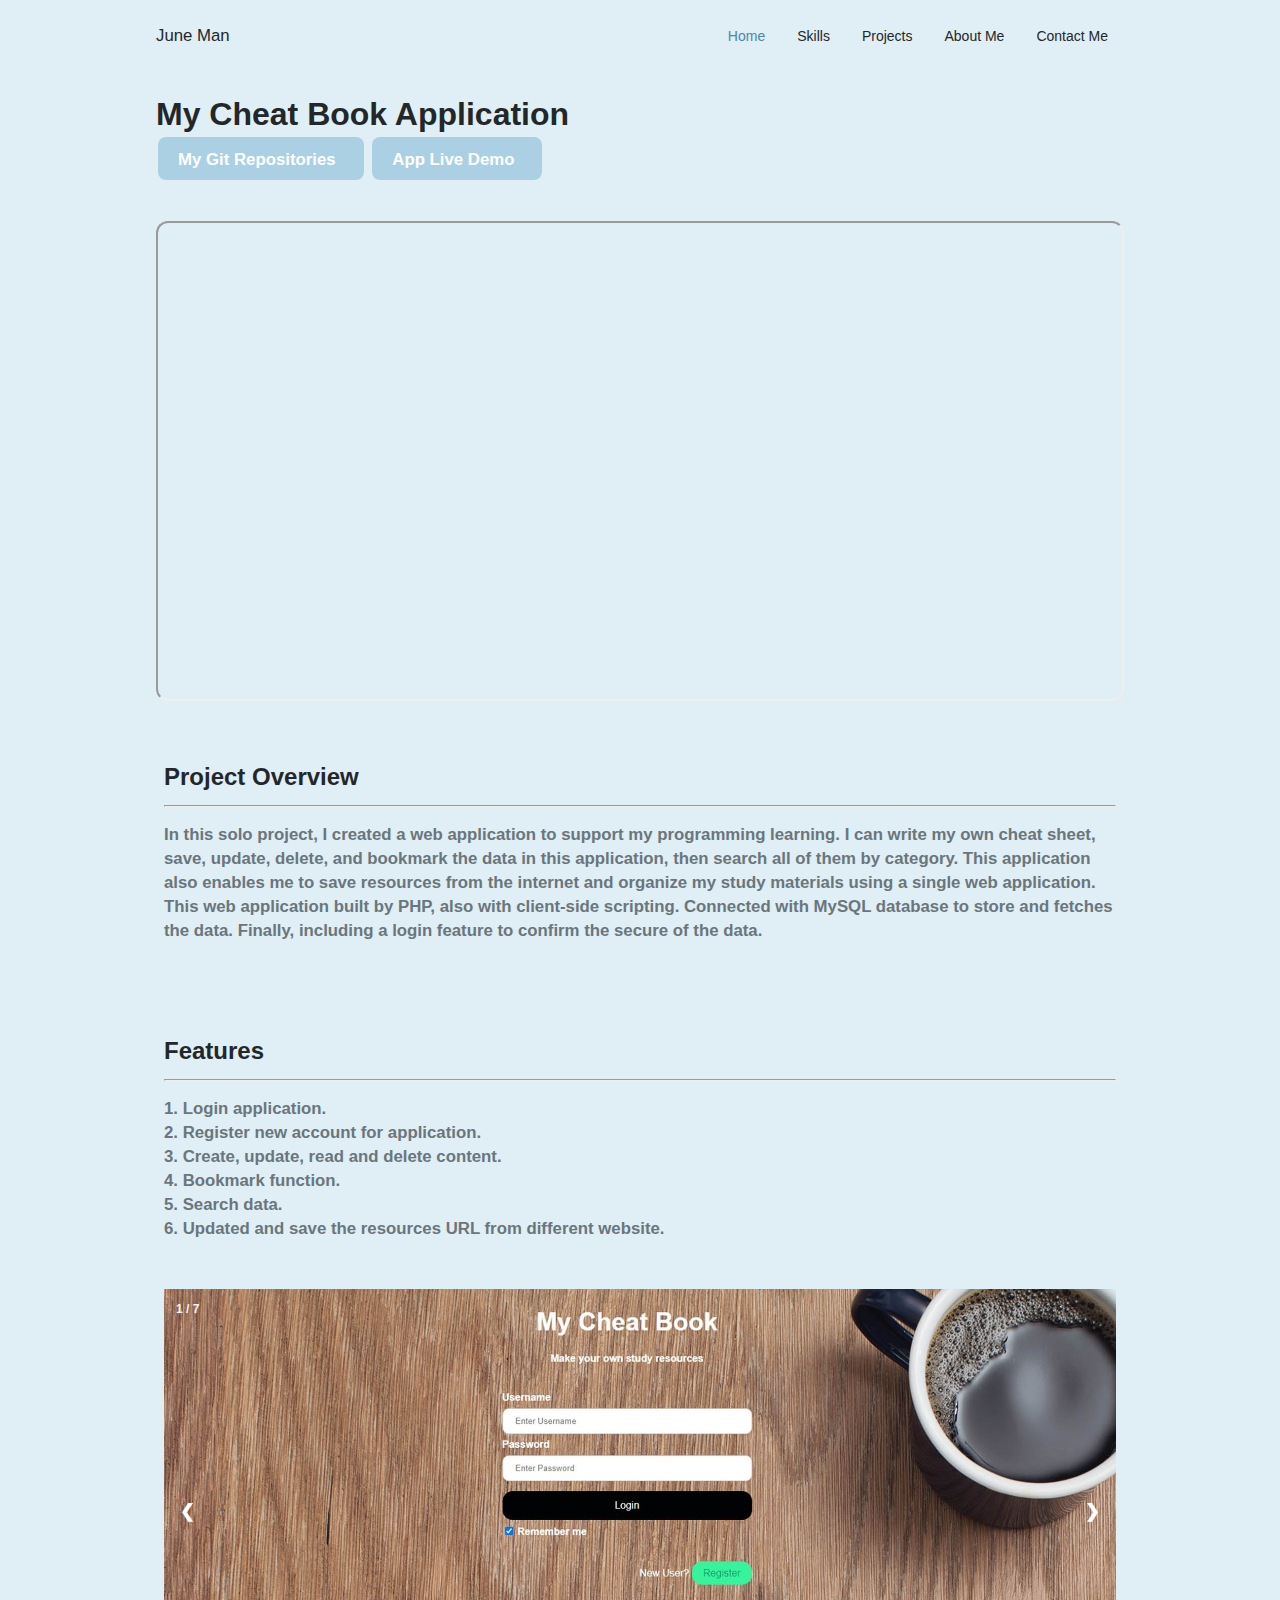
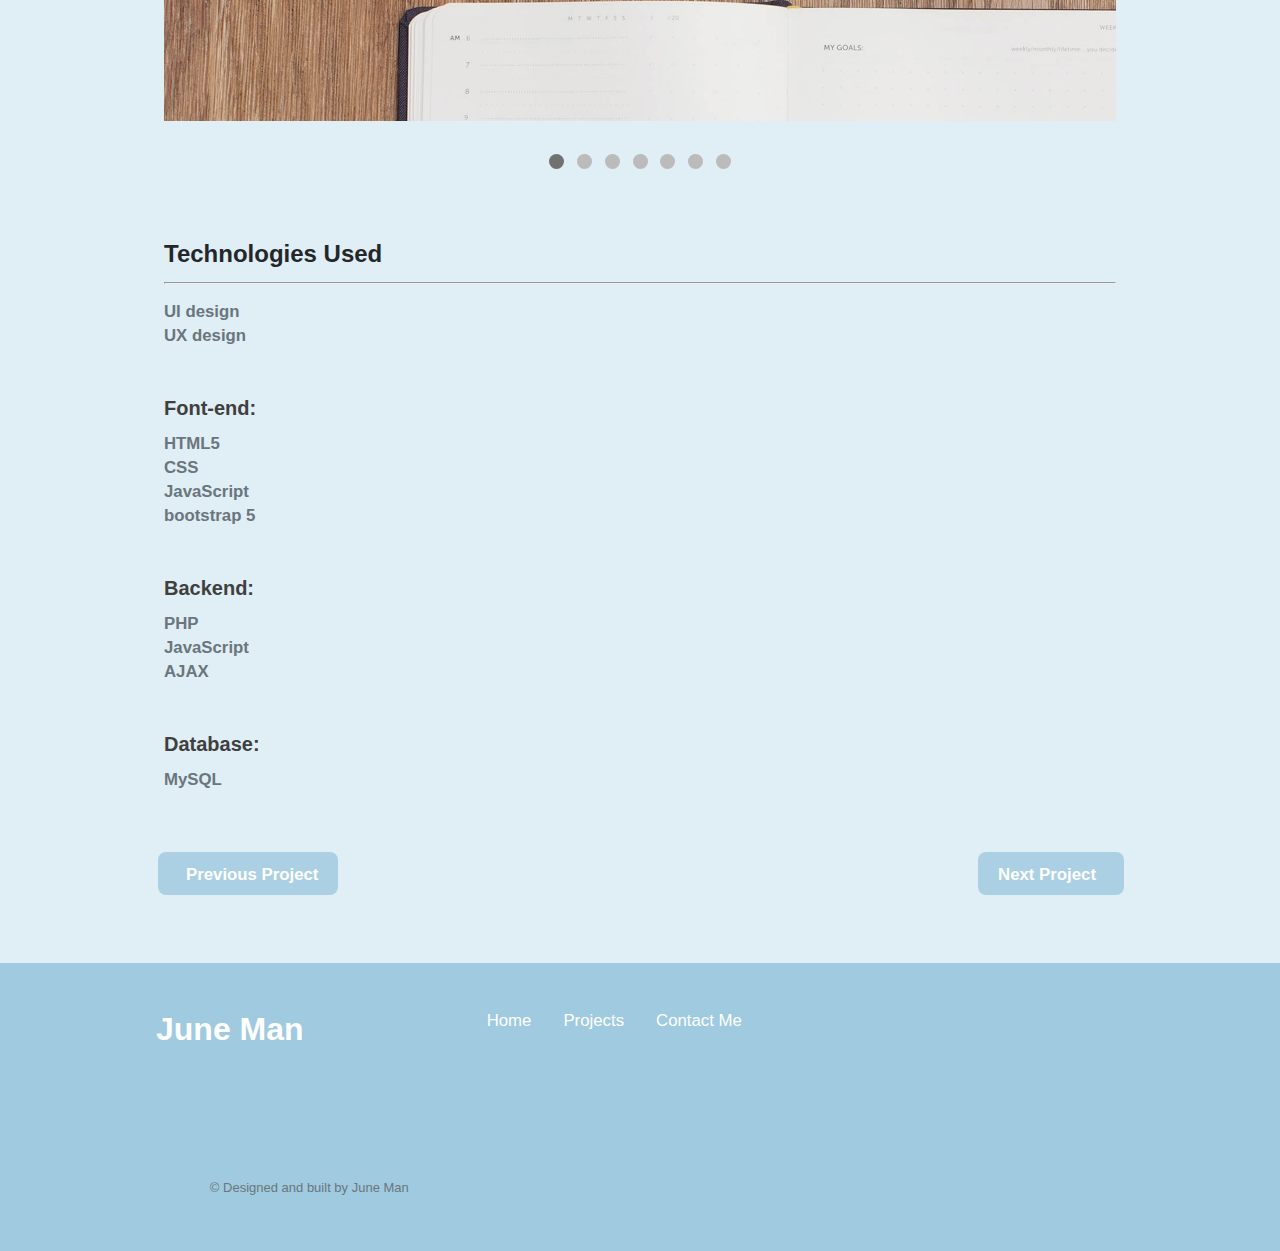
==== commit ae9a590b: "update" ====
--- a/work1.html
+++ b/work1.html
@@ -84,6 +84,10 @@
                        
                         <a href="https://github.com/JuneKTMan/MyCheatSheetEditor.git" target="blank" class="work__button">
                             My Git Repositories<i class="uil uil-github-alt button__icon"></i>
+                        </a>
+
+                        <a href="https://mycsbook.000webhostapp.com/index.php" target="blank" class="work__button">
+                            App Live Demo<i class="uil uil-external-link-alt button__icon"></i>
                         </a>
                     
                     </div>
--- a/assests/css/styles.css
+++ b/assests/css/styles.css
@@ -330,6 +330,88 @@
 .home__scroll-arrow{
     font-size: 1.25rem;
 }
+
+/*==================== Portfolio Test ====================*/
+.portfolio__container{
+    gap: 1rem;
+}
+
+.portfolio__content{
+    grid-template-columns: .5fr 3fr;
+    padding-top: 3.5rem;
+    align-items: center;
+}
+
+.portfolio__social{
+    display: grid;
+    grid-template-columns: max-content;
+    row-gap: 1rem;
+}
+
+.portfolio__social-icon{
+    font-size: 1.25rem;
+    color: var(--first-color);
+}
+
+.portfolio__social-icon:hover{
+    color: var(--first-color-alt);
+}
+
+.portfolio__catpic{
+    width: 360px;
+    border-radius: 50%;
+}
+
+.portfolio__data{
+    grid-column: 1/2;
+}
+
+.portfolio__title{
+    font-size: var(--big-font-size);
+}
+
+.portfolio__subtitle{
+    font-size: var(--h3-font-size);
+    color: var(--text-color);
+    font-weight: var(--font-medium);
+    margin-bottom: var(--mb-0-75);
+}
+
+.portfolio__description{
+    margin-bottom: var(--mb-2);
+}
+
+.portfolio__scroll{
+    display: none;
+}
+
+.portfolio__scroll-button{
+    color: var(--first-color);
+    transition: .3s;
+}
+
+.portfolio__scroll-button:hover{
+    transform: translateY(.25rem);
+}
+
+.portfolio__scroll-mouse{
+    font-size: 2rem;
+}
+
+.portfolio__scroll-name{
+    font-size: var(--small-font-size);
+    color: var(--title-color);
+    font-weight: var(--font-medium);
+    margin-right: var(--mb-0-25);
+}
+
+.portfolio__scroll-arrow{
+    font-size: 1.25rem;
+}
+
+
+
+
 /*==================== BUTTONS ====================*/
 .button{
     display: inline-block;
@@ -457,11 +539,17 @@
 
 
 /*==================== PROJECT CARD ====================*/
-.article-container{
+/* .article-container{
     display: grid;
     grid-template-columns: repeat(auto-fill, minmax(auto, 1fr));
     gap: 2rem;
-}
+} */
+
+.article-container{
+    display: grid;
+    gap: 2rem;
+}
+
 
 .article-image{
     margin: 0;
@@ -477,9 +565,11 @@
 
 .article-card{
     background: white;
-    border-radius: 20px;
-    height: 400px;
+    border-radius: 20px;  
     transition: 0.3s;
+    height: auto;
+    position: relative;
+    min-height: 400px;
 }
 
 .article-card:hover{
@@ -489,12 +579,13 @@
 
 .article-content{
     padding: 2rem;
-    height: 300px;
+    height: auto;
 }
 
 .article-content .card-category{
     font-size: var(--smaller-font-size);
     display: block;
+
 }
 
 .article-content .card-title{
@@ -505,6 +596,7 @@
     line-height: 1.5rem;
     margin: 0;
     padding: 0.5rem;
+    height: inherit;
 }
 
 .card__video{
@@ -531,7 +623,7 @@
 .column {
     float: left;
     padding: 10px;
-    height: 400px; 
+    height: auto; 
   }
   
   .left {
